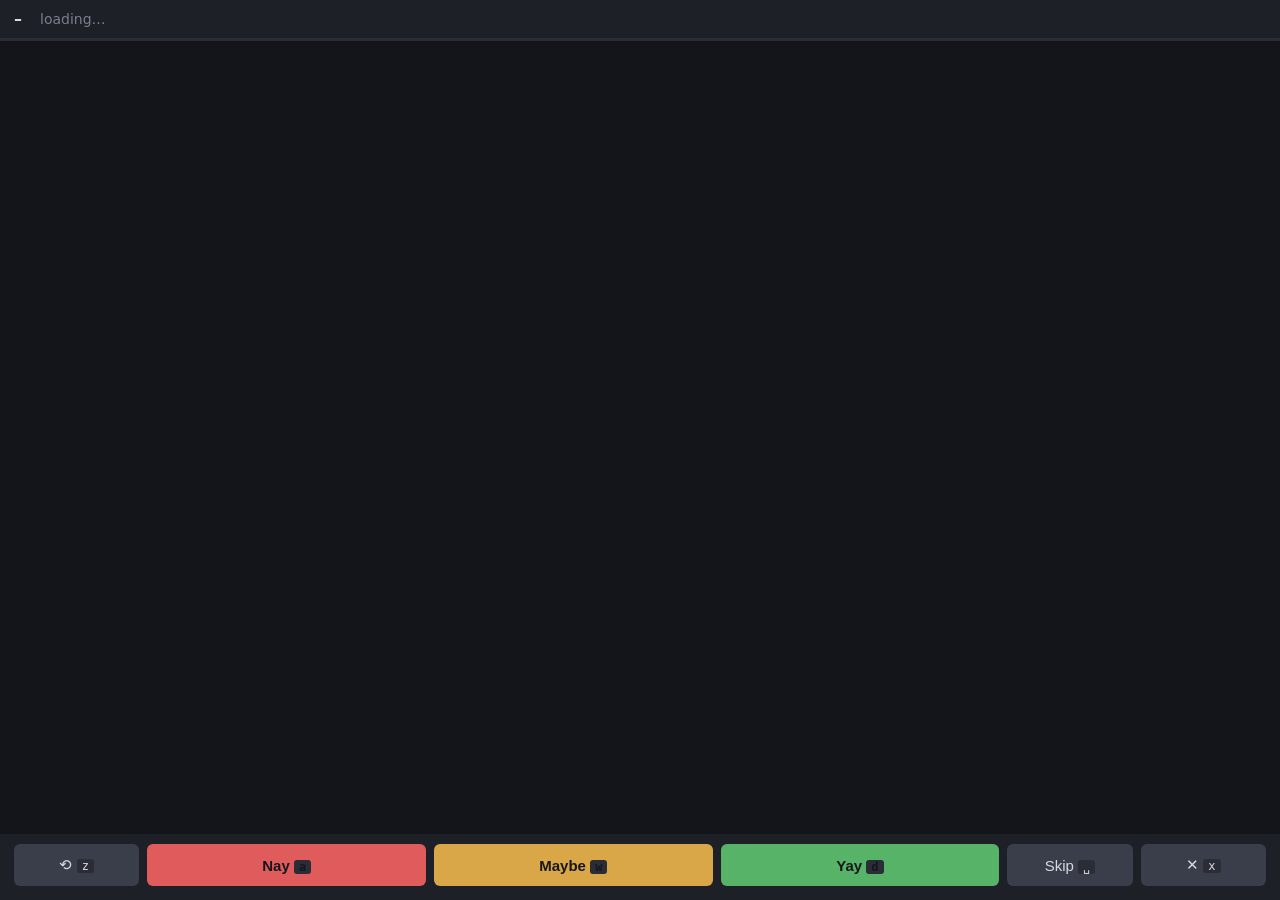
==== app/static/index.html @ 339e5196 "imghotornot v2 phase 1: FastAPI + SQLite rater, folder-label migration Replaces the Tkinter folder-c" ====
<!DOCTYPE html>
<html lang="en">
<head>
<meta charset="utf-8">
<title>imghotornot</title>
<style>
  :root {
    --bg: #14151a; --panel: #1e2027; --text: #d8dae2; --dim: #7a7e8c;
    --nay: #e05c5c; --maybe: #d9a648; --yay: #57b368;
  }
  * { box-sizing: border-box; margin: 0; }
  body { background: var(--bg); color: var(--text); font: 14px/1.4 system-ui, sans-serif;
         height: 100vh; display: flex; flex-direction: column; overflow: hidden; }
  #hud { display: flex; gap: 18px; align-items: baseline; padding: 8px 14px;
         background: var(--panel); font-variant-numeric: tabular-nums; }
  #hud .big { font-size: 16px; font-weight: 600; }
  #hud .dim { color: var(--dim); }
  #bar { height: 3px; background: #2a2d36; }
  #bar > div { height: 100%; width: 0; background: #5b8def; transition: width .2s; }
  #stage { flex: 1; display: flex; align-items: center; justify-content: center;
           min-height: 0; padding: 10px; position: relative; }
  #stage img { max-width: 100%; max-height: 100%; object-fit: contain;
               border-radius: 4px; }
  #meta { position: absolute; left: 14px; bottom: 10px; right: 14px; color: var(--dim);
          font-size: 12px; white-space: nowrap; overflow: hidden; text-overflow: ellipsis; }
  #flash { position: absolute; top: 16px; right: 18px; font-size: 22px; font-weight: 700;
           opacity: 0; transition: opacity .4s; }
  #buttons { display: flex; gap: 8px; padding: 10px 14px 14px; background: var(--panel); }
  button { flex: 1; padding: 12px 0; font-size: 15px; font-weight: 600; border: 0;
           border-radius: 6px; cursor: pointer; color: #16171c; }
  button:active { transform: translateY(1px); }
  #b-nay { background: #e05c5c; } #b-maybe { background: #d9a648; }
  #b-yay { background: #57b368; }
  #b-skip, #b-excl, #b-undo { flex: .45; background: #3a3e4a; color: var(--text); font-weight: 400; }
  #done { text-align: center; font-size: 20px; color: var(--dim); }
  kbd { background: #2a2d36; border-radius: 3px; padding: 0 5px; font-size: 12px; }
</style>
</head>
<body>
  <div id="hud">
    <span class="big" id="h-pos">–</span>
    <span class="dim" id="h-counts">loading…</span>
    <span class="dim" id="h-session"></span>
  </div>
  <div id="bar"><div id="bar-fill"></div></div>
  <div id="stage">
    <img id="view" alt="" hidden>
    <div id="done" hidden>All caught up — nothing left to rate 🎉</div>
    <div id="meta"></div>
    <div id="flash"></div>
  </div>
  <div id="buttons">
    <button id="b-undo" title="undo (z)">⟲ <kbd>z</kbd></button>
    <button id="b-nay">Nay <kbd>a</kbd></button>
    <button id="b-maybe">Maybe <kbd>w</kbd></button>
    <button id="b-yay">Yay <kbd>d</kbd></button>
    <button id="b-skip" title="skip (space)">Skip <kbd>␣</kbd></button>
    <button id="b-excl" title="exclude: corrupt/off-topic (x)">✕ <kbd>x</kbd></button>
  </div>
<script>
const PRELOAD = 5;
let sessionId = null;
let queue = [];          // [{id, width, height, prompt, model_hash}]
let history = [];        // undone-able: items we labeled, most recent last
let stats = {};
const $ = id => document.getElementById(id);

async function api(path, body) {
  const res = await fetch(path, body === undefined ? {} : {
    method: 'POST', headers: {'Content-Type': 'application/json'},
    body: JSON.stringify(body)
  });
  if (!res.ok) throw new Error(await res.text());
  return res.json();
}

function preload() {
  queue.slice(1, 1 + PRELOAD).forEach(it => { (new Image()).src = '/img/' + it.id; });
}

function show() {
  const it = queue[0];
  $('view').hidden = !it; $('done').hidden = !!it;
  if (!it) { $('meta').textContent = ''; return; }
  $('view').src = '/img/' + it.id;
  const bits = [];
  if (it.width) bits.push(it.width + '×' + it.height);
  if (it.model_hash) bits.push('model ' + it.model_hash);
  if (it.prompt) bits.push(it.prompt);
  $('meta').textContent = bits.join('  ·  ');
  preload();
}

function flash(txt, color) {
  const f = $('flash');
  f.textContent = txt; f.style.color = color; f.style.opacity = 1;
  setTimeout(() => f.style.opacity = 0, 250);
}

async function refill() {
  if (queue.length > PRELOAD) return;
  const data = await api('/api/queue?limit=40');
  const have = new Set(queue.map(i => i.id));
  const recent = new Set(history.slice(-20).map(h => h.item.id));
  for (const it of data.items)
    if (!have.has(it.id) && !recent.has(it.id)) queue.push(it);
}

async function refreshStats() {
  stats = await api('/api/stats?session_id=' + sessionId);
  const done = stats.total - stats.unlabeled;
  $('h-pos').textContent = done.toLocaleString() + ' / ' + stats.total.toLocaleString();
  $('h-counts').textContent =
    '👍 ' + stats.liked + '   🤔 ' + stats.maybe + '   👎 ' + stats.disliked +
    (stats.excluded ? '   ✕ ' + stats.excluded : '');
  $('h-session').textContent = 'session: ' + (stats.session_count || 0) +
    (stats.session_per_min ? ' · ' + stats.session_per_min + '/min' : '');
  $('bar-fill').style.width = (stats.total ? 100 * done / stats.total : 0) + '%';
}

async function rate(value) {
  const it = queue.shift();
  if (!it) return;
  show();                                   // advance immediately; network follows
  try {
    if (value === 'skip') { queue.push(it); }
    else if (value === 'exclude') {
      const r = await api('/api/exclude', {image_id: it.id, session_id: sessionId});
      history.push({item: it});
      flash('✕', '#7a7e8c');
    } else {
      const r = await api('/api/label', {image_id: it.id, value, session_id: sessionId});
      history.push({item: it});
      flash(value === 1 ? '👍' : value === 0.5 ? '🤔' : '👎',
            value === 1 ? '#57b368' : value === 0.5 ? '#d9a648' : '#e05c5c');
    }
  } catch (e) { queue.unshift(it); show(); alert('save failed: ' + e.message); return; }
  refreshStats(); refill();
}

async function undo() {
  if (!history.length) return;
  try {
    await api('/api/undo', {session_id: sessionId});
    const {item} = history.pop();
    queue.unshift(item);
    show(); flash('⟲', '#5b8def'); refreshStats();
  } catch (e) { alert('undo failed: ' + e.message); }
}

document.addEventListener('keydown', e => {
  if (e.repeat) return;
  if (e.key === 'd') rate(1);
  else if (e.key === 'w') rate(0.5);
  else if (e.key === 'a') rate(0);
  else if (e.key === ' ') { e.preventDefault(); rate('skip'); }
  else if (e.key === 'x') rate('exclude');
  else if (e.key === 'z') undo();
});
$('b-yay').onclick = () => rate(1);
$('b-maybe').onclick = () => rate(0.5);
$('b-nay').onclick = () => rate(0);
$('b-skip').onclick = () => rate('skip');
$('b-excl').onclick = () => rate('exclude');
$('b-undo').onclick = undo;

(async () => {
  sessionId = (await api('/api/sessions', {name: null})).session_id;
  await refill(); show(); refreshStats();
})();
</script>
</body>
</html>
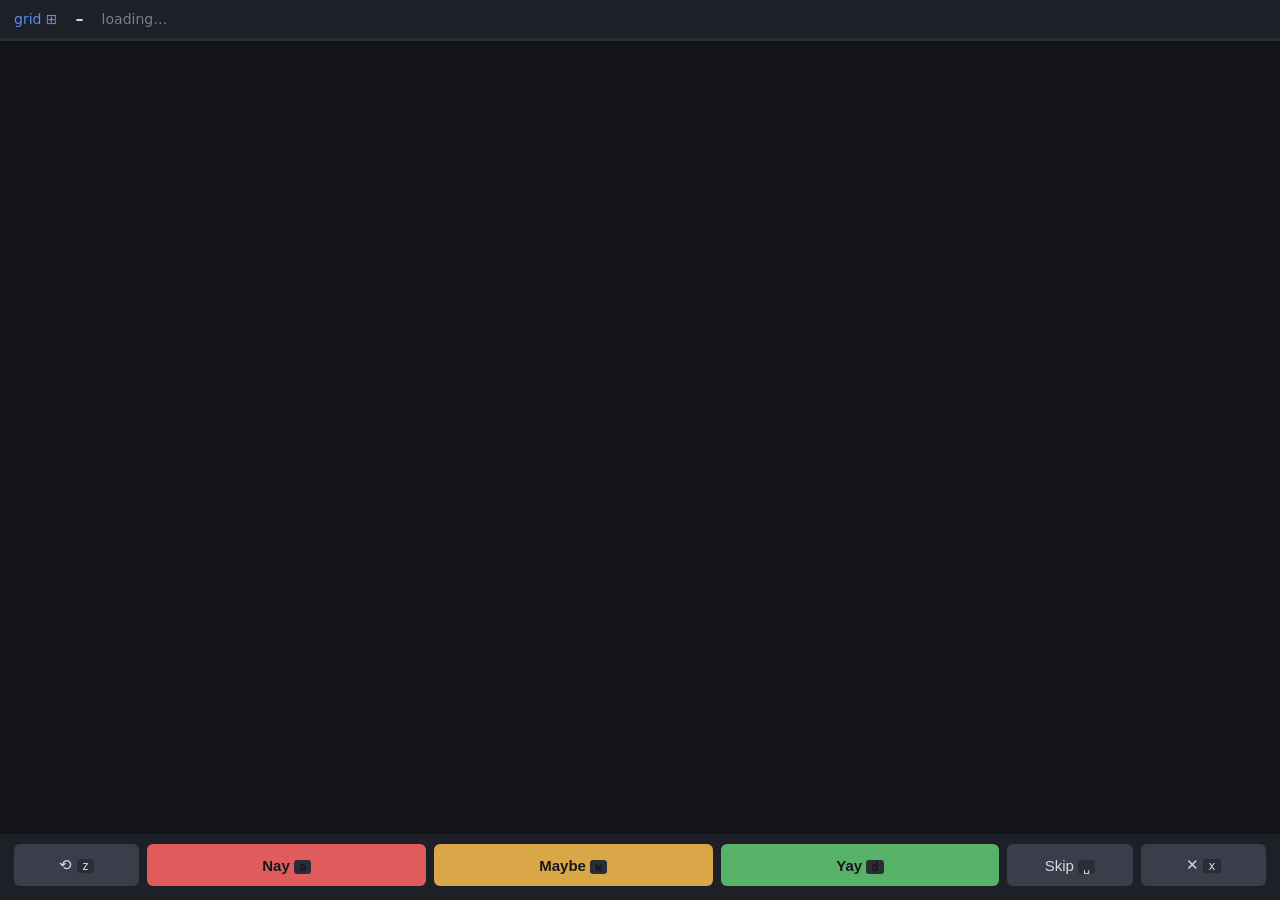
==== commit 80bdc48f: "Phase 2: SigLIP2 embeddings, taste model v1, grid triage, dedup, exports - app/embed.py: SigLIP2-so4" ====
--- a/app/static/index.html
+++ b/app/static/index.html
@@ -2,7 +2,7 @@
 <html lang="en">
 <head>
 <meta charset="utf-8">
-<title>imghotornot</title>
+<title>Aesthetically</title>
 <style>
   :root {
     --bg: #14151a; --panel: #1e2027; --text: #d8dae2; --dim: #7a7e8c;
@@ -38,6 +38,7 @@
 </head>
 <body>
   <div id="hud">
+    <a href="/static/grid.html" style="color:#5b8def;text-decoration:none">grid ⊞</a>
     <span class="big" id="h-pos">–</span>
     <span class="dim" id="h-counts">loading…</span>
     <span class="dim" id="h-session"></span>
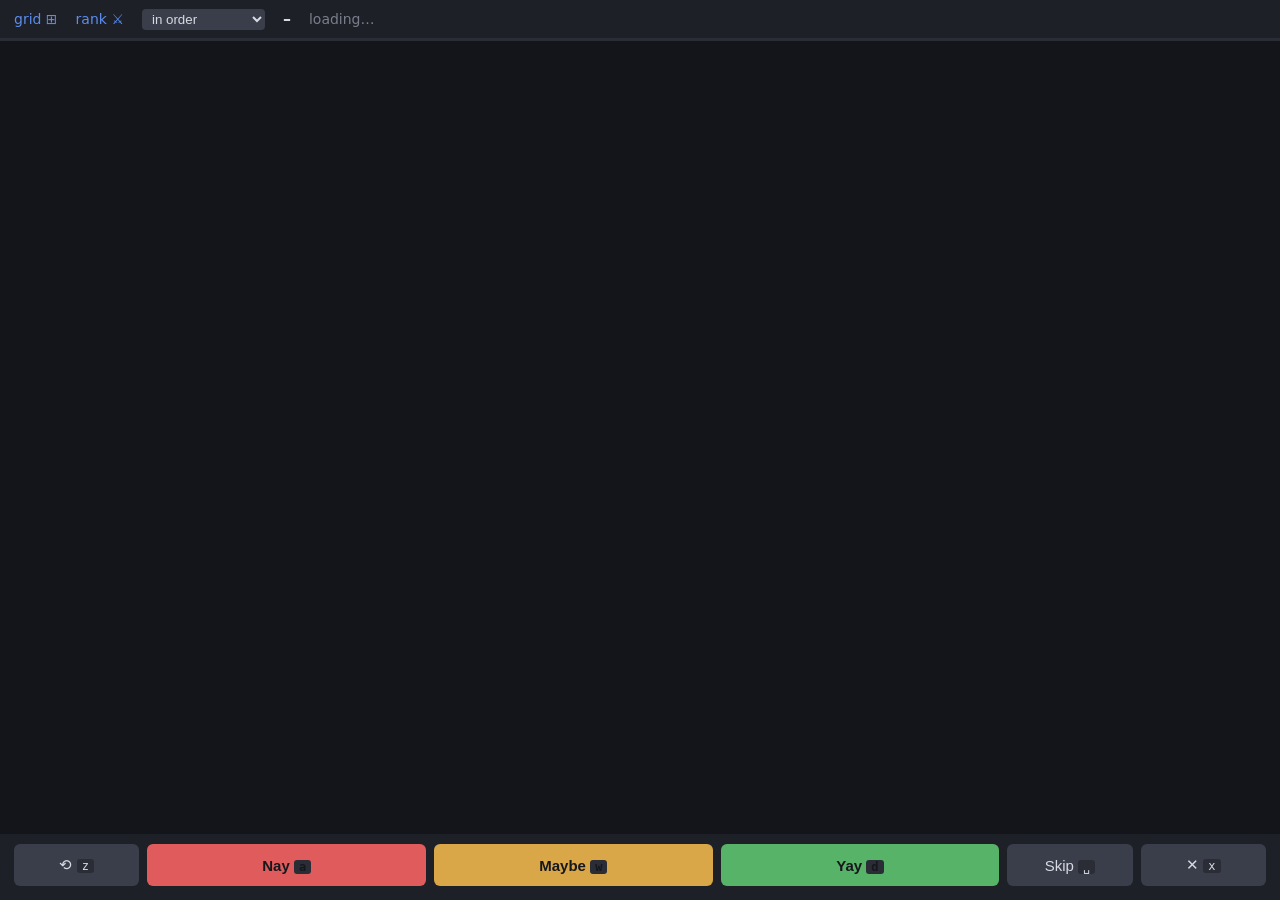
==== commit 9b2617fa: "Phase 3: active-learning queue, web ingest, Chrome extension, tournament mode - rate view defaults t" ====
--- a/app/static/index.html
+++ b/app/static/index.html
@@ -39,6 +39,13 @@
 <body>
   <div id="hud">
     <a href="/static/grid.html" style="color:#5b8def;text-decoration:none">grid ⊞</a>
+    <a href="/static/tournament.html" style="color:#5b8def;text-decoration:none">rank ⚔</a>
+    <select id="mode" style="background:#3a3e4a;color:#d8dae2;border:0;border-radius:4px;padding:2px 6px">
+      <option value="default">in order</option>
+      <option value="uncertain">most uncertain</option>
+      <option value="worst">predicted worst</option>
+      <option value="best">predicted best</option>
+    </select>
     <span class="big" id="h-pos">–</span>
     <span class="dim" id="h-counts">loading…</span>
     <span class="dim" id="h-session"></span>
@@ -100,7 +107,7 @@
 
 async function refill() {
   if (queue.length > PRELOAD) return;
-  const data = await api('/api/queue?limit=40');
+  const data = await api('/api/queue?limit=40&mode=' + $('mode').value);
   const have = new Set(queue.map(i => i.id));
   const recent = new Set(history.slice(-20).map(h => h.item.id));
   for (const it of data.items)
@@ -132,7 +139,8 @@
     } else {
       const r = await api('/api/label', {image_id: it.id, value, session_id: sessionId});
       history.push({item: it});
-      flash(value === 1 ? '👍' : value === 0.5 ? '🤔' : '👎',
+      const score = it.score != null ? '  model: ' + it.score.toFixed(2) : '';
+      flash((value === 1 ? '👍' : value === 0.5 ? '🤔' : '👎') + score,
             value === 1 ? '#57b368' : value === 0.5 ? '#d9a648' : '#e05c5c');
     }
   } catch (e) { queue.unshift(it); show(); alert('save failed: ' + e.message); return; }
@@ -165,8 +173,12 @@
 $('b-excl').onclick = () => rate('exclude');
 $('b-undo').onclick = undo;
 
+$('mode').onchange = async () => { queue = []; await refill(); show(); };
+
 (async () => {
   sessionId = (await api('/api/sessions', {name: null})).session_id;
+  const m = await api('/api/model');
+  if (m.model) $('mode').value = 'uncertain';   // active learning by default
   await refill(); show(); refreshStats();
 })();
 </script>
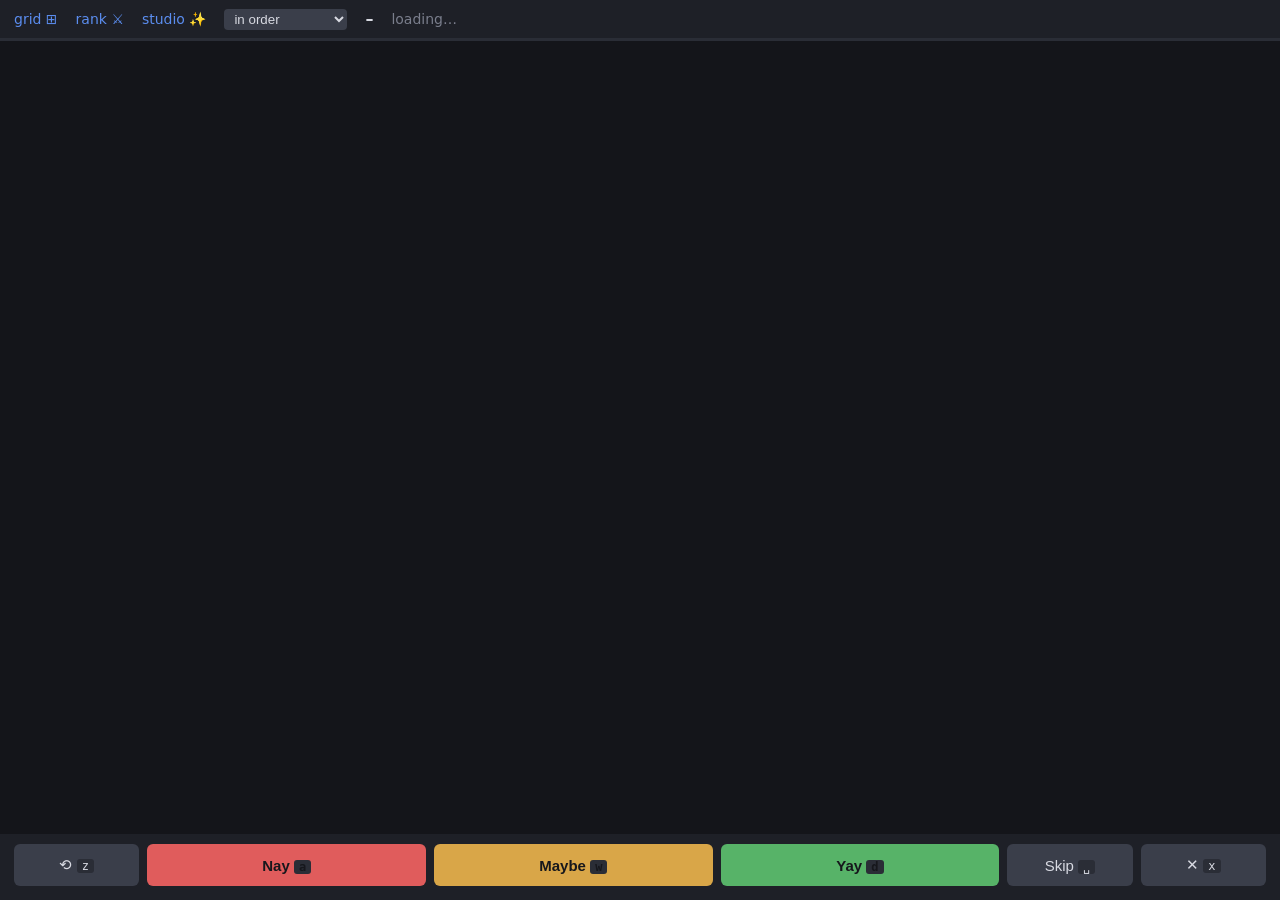
==== commit a973ee00: "Phase 4: the Artifex closed loop - best-of-N, taste LoRA, eval harness - app/scorer.py: lazy single-" ====
--- a/app/static/index.html
+++ b/app/static/index.html
@@ -40,6 +40,7 @@
   <div id="hud">
     <a href="/static/grid.html" style="color:#5b8def;text-decoration:none">grid ⊞</a>
     <a href="/static/tournament.html" style="color:#5b8def;text-decoration:none">rank ⚔</a>
+    <a href="/static/studio.html" style="color:#5b8def;text-decoration:none">studio ✨</a>
     <select id="mode" style="background:#3a3e4a;color:#d8dae2;border:0;border-radius:4px;padding:2px 6px">
       <option value="default">in order</option>
       <option value="uncertain">most uncertain</option>
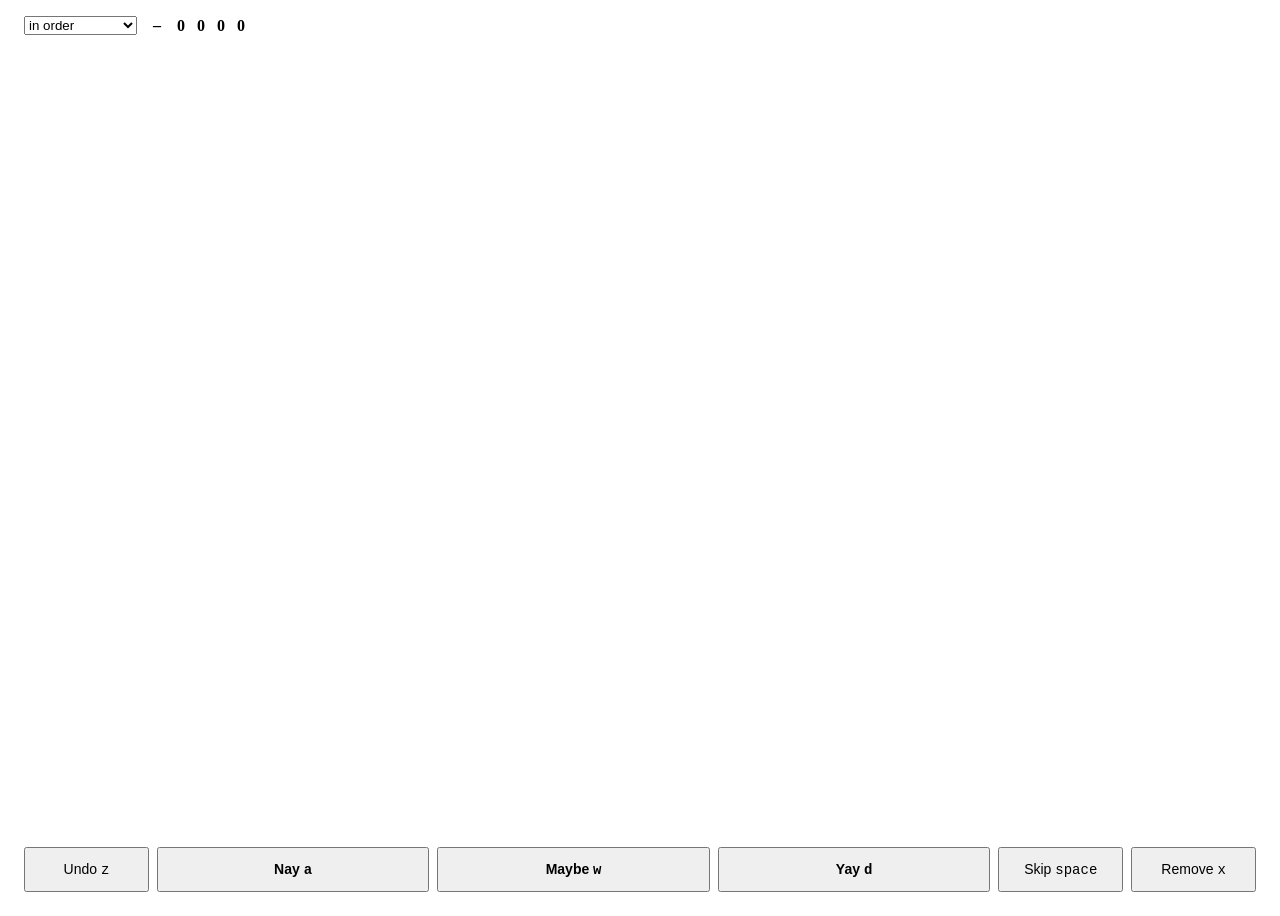
==== commit 48604e52: "Hardening + UX overhaul: design system, security guards, tests, docs Backend (security audit + code " ====
--- a/app/static/index.html
+++ b/app/static/index.html
@@ -2,71 +2,86 @@
 <html lang="en">
 <head>
 <meta charset="utf-8">
-<title>Aesthetically</title>
+<title>Aesthetically — Rate</title>
+<link rel="icon" href="data:image/svg+xml,%3Csvg xmlns='http://www.w3.org/2000/svg' viewBox='0 0 16 16'%3E%3Crect width='16' height='16' rx='4' fill='%235b8def'/%3E%3Ccircle cx='8' cy='8' r='3.5' fill='%2314151a'/%3E%3C/svg%3E">
+<link rel="stylesheet" href="/static/app.css">
 <style>
-  :root {
-    --bg: #14151a; --panel: #1e2027; --text: #d8dae2; --dim: #7a7e8c;
-    --nay: #e05c5c; --maybe: #d9a648; --yay: #57b368;
-  }
-  * { box-sizing: border-box; margin: 0; }
-  body { background: var(--bg); color: var(--text); font: 14px/1.4 system-ui, sans-serif;
-         height: 100vh; display: flex; flex-direction: column; overflow: hidden; }
-  #hud { display: flex; gap: 18px; align-items: baseline; padding: 8px 14px;
-         background: var(--panel); font-variant-numeric: tabular-nums; }
+  body { height: 100vh; display: flex; flex-direction: column; overflow: hidden; }
+  #hud { display: flex; gap: 16px; align-items: center; padding: 8px 16px;
+         background: var(--surface); font-variant-numeric: tabular-nums; }
   #hud .big { font-size: 16px; font-weight: 600; }
-  #hud .dim { color: var(--dim); }
-  #bar { height: 3px; background: #2a2d36; }
-  #bar > div { height: 100%; width: 0; background: #5b8def; transition: width .2s; }
+  #h-counts { display: flex; gap: 12px; align-items: center; }
+  .stat { display: inline-flex; gap: 4px; align-items: center; color: var(--text-dim); }
+  .stat b { color: var(--text); font-weight: 600; }
+  #h-session { margin-left: auto; }
+  #bar { height: 3px; background: var(--surface-2); flex: none; }
+  #bar > div { height: 100%; width: 0; background: var(--accent); transition: width .2s; }
   #stage { flex: 1; display: flex; align-items: center; justify-content: center;
-           min-height: 0; padding: 10px; position: relative; }
+           min-height: 0; padding: 12px; position: relative; }
   #stage img { max-width: 100%; max-height: 100%; object-fit: contain;
-               border-radius: 4px; }
-  #meta { position: absolute; left: 14px; bottom: 10px; right: 14px; color: var(--dim);
-          font-size: 12px; white-space: nowrap; overflow: hidden; text-overflow: ellipsis; }
-  #flash { position: absolute; top: 16px; right: 18px; font-size: 22px; font-weight: 700;
-           opacity: 0; transition: opacity .4s; }
-  #buttons { display: flex; gap: 8px; padding: 10px 14px 14px; background: var(--panel); }
-  button { flex: 1; padding: 12px 0; font-size: 15px; font-weight: 600; border: 0;
-           border-radius: 6px; cursor: pointer; color: #16171c; }
-  button:active { transform: translateY(1px); }
-  #b-nay { background: #e05c5c; } #b-maybe { background: #d9a648; }
-  #b-yay { background: #57b368; }
-  #b-skip, #b-excl, #b-undo { flex: .45; background: #3a3e4a; color: var(--text); font-weight: 400; }
-  #done { text-align: center; font-size: 20px; color: var(--dim); }
-  kbd { background: #2a2d36; border-radius: 3px; padding: 0 5px; font-size: 12px; }
+               border-radius: var(--radius-sm); }
+  #meta { position: absolute; left: 16px; bottom: 12px; max-width: calc(100% - 32px);
+          width: fit-content; white-space: nowrap; overflow: hidden; text-overflow: ellipsis;
+          background: rgba(0,0,0,.6); color: var(--text-dim); font-size: 12px;
+          padding: 3px 8px; border-radius: var(--radius-sm); }
+  #meta:empty { display: none; }
+  #flash { position: absolute; top: 16px; right: 18px; font-size: 16px; font-weight: 600;
+           font-variant-numeric: tabular-nums; background: rgba(0,0,0,.6);
+           padding: 4px 10px; border-radius: var(--radius);
+           opacity: 0; transition: opacity .4s; pointer-events: none; }
+  #buttons { display: flex; gap: 8px; padding: 12px 16px 16px; background: var(--surface); }
+  #buttons .btn { flex: 1; padding: 12px 0; font-size: 14px; font-weight: 600; }
+  #buttons .btn.minor { flex: .45; font-weight: 400; }
 </style>
 </head>
 <body>
   <div id="hud">
-    <a href="/static/grid.html" style="color:#5b8def;text-decoration:none">grid ⊞</a>
-    <a href="/static/tournament.html" style="color:#5b8def;text-decoration:none">rank ⚔</a>
-    <a href="/static/studio.html" style="color:#5b8def;text-decoration:none">studio ✨</a>
-    <select id="mode" style="background:#3a3e4a;color:#d8dae2;border:0;border-radius:4px;padding:2px 6px">
+    <select id="mode" aria-label="Queue order">
       <option value="default">in order</option>
       <option value="uncertain">most uncertain</option>
       <option value="worst">predicted worst</option>
       <option value="best">predicted best</option>
     </select>
     <span class="big" id="h-pos">–</span>
-    <span class="dim" id="h-counts">loading…</span>
-    <span class="dim" id="h-session"></span>
+    <span id="h-counts">
+      <span class="stat" id="s-yay" title="rated Yay"><b>0</b></span>
+      <span class="stat" id="s-maybe" title="rated Maybe"><b>0</b></span>
+      <span class="stat" id="s-nay" title="rated Nay"><b>0</b></span>
+      <span class="stat" id="s-excl" title="removed (broken or off-topic)" hidden><b>0</b></span>
+    </span>
+    <span class="meta" id="h-session"></span>
   </div>
   <div id="bar"><div id="bar-fill"></div></div>
   <div id="stage">
     <img id="view" alt="" hidden>
-    <div id="done" hidden>All caught up — nothing left to rate 🎉</div>
+    <div id="done" class="empty-state" hidden>
+      <h2>All caught up</h2>
+      <p>Nothing left to rate in this queue. Try another queue order, or ingest more images.</p>
+    </div>
     <div id="meta"></div>
-    <div id="flash"></div>
+    <div id="flash" aria-hidden="true"></div>
   </div>
   <div id="buttons">
-    <button id="b-undo" title="undo (z)">⟲ <kbd>z</kbd></button>
-    <button id="b-nay">Nay <kbd>a</kbd></button>
-    <button id="b-maybe">Maybe <kbd>w</kbd></button>
-    <button id="b-yay">Yay <kbd>d</kbd></button>
-    <button id="b-skip" title="skip (space)">Skip <kbd>␣</kbd></button>
-    <button id="b-excl" title="exclude: corrupt/off-topic (x)">✕ <kbd>x</kbd></button>
+    <button class="btn minor" id="b-undo" title="Undo last rating (z)">Undo <kbd>z</kbd></button>
+    <button class="btn btn-nay" id="b-nay">Nay <kbd>a</kbd></button>
+    <button class="btn btn-maybe" id="b-maybe">Maybe <kbd>w</kbd></button>
+    <button class="btn btn-yay" id="b-yay">Yay <kbd>d</kbd></button>
+    <button class="btn minor" id="b-skip" title="Skip for now (space)">Skip <kbd>space</kbd></button>
+    <button class="btn minor" id="b-excl" title="broken or off-topic — not the same as dislike">Remove <kbd>x</kbd></button>
   </div>
+<script src="/static/app.js"></script>
 <script>
+initNav('rate');
+helpOverlay([
+  ['a', 'Nay — dislike'],
+  ['w', 'Maybe'],
+  ['d', 'Yay — like'],
+  ['space', 'Skip for now'],
+  ['x', 'Remove (broken or off-topic — not the same as dislike)'],
+  ['z', 'Undo last rating'],
+  ['?', 'Toggle this help'],
+]);
+
 const PRELOAD = 5;
 let sessionId = null;
 let queue = [];          // [{id, width, height, prompt, model_hash}]
@@ -74,14 +89,11 @@
 let stats = {};
 const $ = id => document.getElementById(id);
 
-async function api(path, body) {
-  const res = await fetch(path, body === undefined ? {} : {
-    method: 'POST', headers: {'Content-Type': 'application/json'},
-    body: JSON.stringify(body)
-  });
-  if (!res.ok) throw new Error(await res.text());
-  return res.json();
-}
+// stat icons (static strings from app.js — no user data)
+$('s-yay').insertAdjacentHTML('afterbegin', ICONS.thumbsUp);
+$('s-maybe').insertAdjacentHTML('afterbegin', ICONS.helpCircle);
+$('s-nay').insertAdjacentHTML('afterbegin', ICONS.thumbsDown);
+$('s-excl').insertAdjacentHTML('afterbegin', ICONS.x);
 
 function preload() {
   queue.slice(1, 1 + PRELOAD).forEach(it => { (new Image()).src = '/img/' + it.id; });
@@ -90,8 +102,9 @@
 function show() {
   const it = queue[0];
   $('view').hidden = !it; $('done').hidden = !!it;
-  if (!it) { $('meta').textContent = ''; return; }
+  if (!it) { $('meta').textContent = ''; $('view').alt = ''; return; }
   $('view').src = '/img/' + it.id;
+  $('view').alt = 'image ' + it.id;
   const bits = [];
   if (it.width) bits.push(it.width + '×' + it.height);
   if (it.model_hash) bits.push('model ' + it.model_hash);
@@ -115,13 +128,19 @@
     if (!have.has(it.id) && !recent.has(it.id)) queue.push(it);
 }
 
+function setStat(id, count) {
+  $(id).querySelector('b').textContent = (count || 0).toLocaleString();
+}
+
 async function refreshStats() {
   stats = await api('/api/stats?session_id=' + sessionId);
   const done = stats.total - stats.unlabeled;
   $('h-pos').textContent = done.toLocaleString() + ' / ' + stats.total.toLocaleString();
-  $('h-counts').textContent =
-    '👍 ' + stats.liked + '   🤔 ' + stats.maybe + '   👎 ' + stats.disliked +
-    (stats.excluded ? '   ✕ ' + stats.excluded : '');
+  setStat('s-yay', stats.liked);
+  setStat('s-maybe', stats.maybe);
+  setStat('s-nay', stats.disliked);
+  $('s-excl').hidden = !stats.excluded;
+  setStat('s-excl', stats.excluded);
   $('h-session').textContent = 'session: ' + (stats.session_count || 0) +
     (stats.session_per_min ? ' · ' + stats.session_per_min + '/min' : '');
   $('bar-fill').style.width = (stats.total ? 100 * done / stats.total : 0) + '%';
@@ -134,17 +153,17 @@
   try {
     if (value === 'skip') { queue.push(it); }
     else if (value === 'exclude') {
-      const r = await api('/api/exclude', {image_id: it.id, session_id: sessionId});
+      await api('/api/exclude', {image_id: it.id, session_id: sessionId});
       history.push({item: it});
-      flash('✕', '#7a7e8c');
+      flash('Removed', 'var(--text-dim)');
     } else {
-      const r = await api('/api/label', {image_id: it.id, value, session_id: sessionId});
+      await api('/api/label', {image_id: it.id, value, session_id: sessionId});
       history.push({item: it});
-      const score = it.score != null ? '  model: ' + it.score.toFixed(2) : '';
-      flash((value === 1 ? '👍' : value === 0.5 ? '🤔' : '👎') + score,
-            value === 1 ? '#57b368' : value === 0.5 ? '#d9a648' : '#e05c5c');
+      const score = it.score != null ? ' · model: ' + it.score.toFixed(2) : '';
+      flash((value === 1 ? 'Yay' : value === 0.5 ? 'Maybe' : 'Nay') + score,
+            value === 1 ? 'var(--yay)' : value === 0.5 ? 'var(--maybe)' : 'var(--nay)');
     }
-  } catch (e) { queue.unshift(it); show(); alert('save failed: ' + e.message); return; }
+  } catch (e) { queue.unshift(it); show(); toast('Save failed: ' + e.message); return; }
   refreshStats(); refill();
 }
 
@@ -154,12 +173,12 @@
     await api('/api/undo', {session_id: sessionId});
     const {item} = history.pop();
     queue.unshift(item);
-    show(); flash('⟲', '#5b8def'); refreshStats();
-  } catch (e) { alert('undo failed: ' + e.message); }
+    show(); flash('Undone', 'var(--accent)'); refreshStats();
+  } catch (e) { toast('Undo failed: ' + e.message); }
 }
 
 document.addEventListener('keydown', e => {
-  if (e.repeat) return;
+  if (e.repeat || helpOverlayOpen()) return;
   if (e.key === 'd') rate(1);
   else if (e.key === 'w') rate(0.5);
   else if (e.key === 'a') rate(0);
@@ -167,19 +186,25 @@
   else if (e.key === 'x') rate('exclude');
   else if (e.key === 'z') undo();
 });
-$('b-yay').onclick = () => rate(1);
-$('b-maybe').onclick = () => rate(0.5);
-$('b-nay').onclick = () => rate(0);
-$('b-skip').onclick = () => rate('skip');
-$('b-excl').onclick = () => rate('exclude');
-$('b-undo').onclick = undo;
-
-$('mode').onchange = async () => { queue = []; await refill(); show(); };
+$('b-yay').addEventListener('click', () => rate(1));
+$('b-maybe').addEventListener('click', () => rate(0.5));
+$('b-nay').addEventListener('click', () => rate(0));
+$('b-skip').addEventListener('click', () => rate('skip'));
+$('b-excl').addEventListener('click', () => rate('exclude'));
+$('b-undo').addEventListener('click', undo);
+
+$('mode').addEventListener('change', async () => { queue = []; await refill(); show(); });
 
 (async () => {
   sessionId = (await api('/api/sessions', {name: null})).session_id;
   const m = await api('/api/model');
-  if (m.model) $('mode').value = 'uncertain';   // active learning by default
+  if (m.model) {
+    $('mode').value = 'uncertain';   // active learning by default
+    if (!localStorage.getItem('aesth_uncertain_toast')) {
+      localStorage.setItem('aesth_uncertain_toast', '1');
+      toast('Sorting by model uncertainty — your ratings teach it fastest here');
+    }
+  }
   await refill(); show(); refreshStats();
 })();
 </script>
